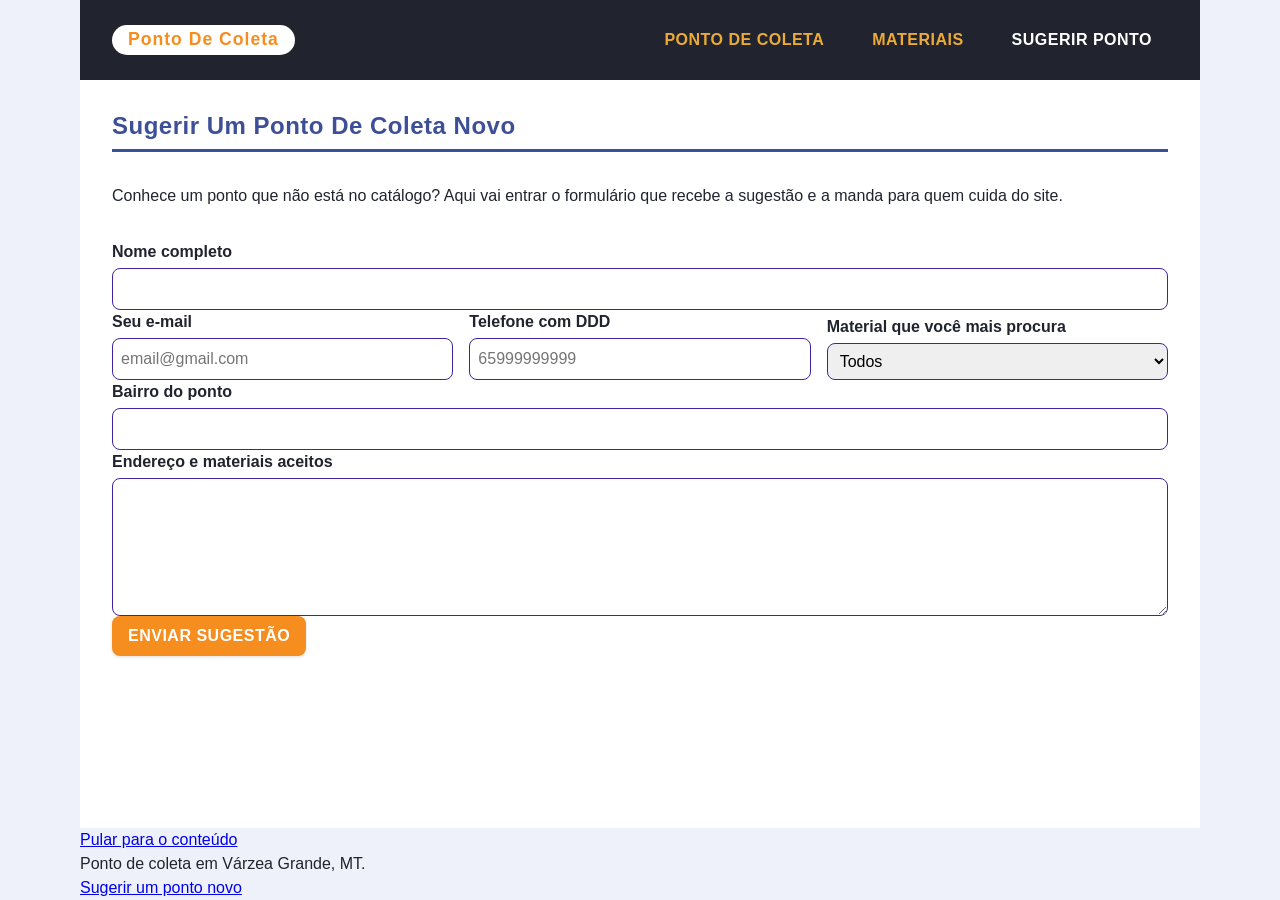
==== Ponto de coleta Calebe/contato.html @ 12f4477f "Organizando todo o conteudo na pasta Ponto de Coleta" ====
<!doctype html>
<html lang="pt-BR">
  <head>
    <meta charset="UTF-8" />
    <link rel="stylesheet" href="css/estilo.css" />
    <title>Sugerir um ponto | Ponto de Coleta</title>
  </head>
  <body>
    <div class="page">
      <a class="skip-link" href="#content">Pular para o conteúdo</a>
      <header class="site-header">
        <h1 class="brand">Ponto de Coleta</h1>
        <nav class="main-nav" aria-label="Navegação principal">
          <a href="index.html">Ponto de Coleta</a>
          <a href="materiais.html">Materiais</a>
          <a href="contato.html" aria-current="page">Sugerir Ponto</a>
        </nav>
      </header>
      <main id="conteudo">
        <h2>Sugerir um ponto de coleta novo</h2>
        <p>
          Conhece um ponto que não está no catálogo? Aqui vai entrar o
          formulário que recebe a sugestão e a manda para quem cuida do site.
        </p>
        <form id="suggestion-form">
          <p class="field">
            <label for="name">Nome completo</label>
            <input type="text" id="name" name="name" required minlength="3" />
          </p>
          <div class="field-row">
            <p class="field">
              <label for="email">Seu e-mail</label>
              <input
                type="email"
                id="email"
                name="email"
                required
                autocomplete="email"
                placeholder="email@gmail.com"
              />
            </p>
            <p class="field">
              <label for="phone">Telefone com DDD</label>
              <input
                type="tel"
                id="phone"
                name="phone"
                pattern="[0-9]{11}"
                inputmode="numeric"
                placeholder="65999999999"
              />
            </p>
            <p class="field">
              <label for="preferred-material"
                >Material que você mais procura</label
              >
              <select id="preferred-material" name="preferred-material">
                <option value="all">Todos</option>
                <option value="battery">Pilha e bateria</option>
                <option value="cooking-oil">Óleo de cozinha</option>
                <option value="eletronics">Eletrônico</option>
                <option value="medicine">Remédio</option>
                <option value="glass">Vidro</option>
                <option value="recyclable">Reciclável</option>
              </select>
            </p>
          </div>
          <p class="field">
            <label for="neighborhood">Bairro do ponto</label>
            <input type="text" id="neighborhood" name="neighborhood" />
          </p>
          <p class="field">
            <label for="message">Endereço e materiais aceitos</label>
            <textarea id="message" name="message" rows="5"></textarea>
          </p>
          <p>
            <button type="submit">Enviar sugestão</button>
          </p>
        </form>
      </main>
      <footer>
        <p>Ponto de coleta em Várzea Grande, MT.</p>
        <p><a href="contato.html">Sugerir um ponto novo</a></p>
      </footer>
    </div>
  </body>
</html>
---- Ponto de coleta Calebe/css/estilo.css ----
*,
*::before,
*::after {
  margin: 0;
  padding: 0;
  box-sizing: border-box;
}
:root {
  /*CORES*/
  --color-canvas: #7a8aba;
  --color-indigo: #3d4f97;
  --color-carbon: #21242e;
  --color-surface: #eef1fa;
  --color-text: #21242e;
  --color-text-light: #ffffff;
  --color-action: #f68d1f;
  --color-accent: #ecab37;
  --color-border: #3e24a3;
  --color-muted: #55618f;
  /*FONTES*/
  --font-body: Arial, Helvetica, sans-serif;
  /*ESPAÇOS*/
  --space-1: 0.5rem;
  --space-2: 1rem;
  --space-3: 2rem;
  /*OUTROS*/
  --radius: 8px;
  --radius-pill: 999px;
  --shadow: 0 1px 3px rgba(33, 36, 46, 0.15);
}
body {
  font-family: var(--font-body);
  color: var(--color-text);
  background: var(--color-surface);
  line-height: 1.5;
}
h1,
h2,
h3 {
    color: var(--color-indigo);
    line-height: 1.2;
    text-transform: capitalize;
    letter-spacing: 0.5px;
}
  h2 {
    font-size: 1.5rem;
    padding-bottom: var(--space-1);
    border-bottom: 3px solid var(--color-indigo);
}
  h3 {
    font-size: 1.1rem;
    text-transform: none;
    letter-spacing: normal;
}
img {
  max-width: 100%;
  height: auto;
}
.site-header,
.site-footer {
  background: var(--color-carbon);
  color: var(--color-text-light);
  padding: var(--space-2) var(--space-3);
  display: flex;
  flex-wrap: wrap;
  justify-content: space-between;
  align-items: center;
  gap: var(--space-2);
}
.brand {
  display: inline-block;
  background: var(--color-text-light);
  color: var(--color-action);
  font-size: 1.1rem;
  font-weight: 900;
  letter-spacing: 1px;
  padding: 0.25rem 1rem;
  border-radius: var(--radius-pill);
}
.main-nav a,
.site-footer a {
 color: var(--color-accent);
 text-decoration: none;
 text-transform: uppercase;
 font-weight: bold;
 letter-spacing: 0.5px;
 display: inline-block;
 padding: 0.75rem 1rem;
 border-radius: var(--radius);
}
.main-nav a:hover,
.site-footer a:hover {
 background: rgba(240, 235, 235, 0.158);
}
.main-nav a[aria-current="page"] {
 color: var(--color-text-light);
}
main {
 padding: var(--space-3);
 background: var(--color-text-light);
 grid-area: content;
}
main > * + * {
 margin-top: var(--space-3);
}
.intro {
 background: var(--color-canvas);
 color: var(--color-text-light);
 padding: var(--space-3);
 border-radius: var(--radius);
 border-bottom: 4px solid var(--color-action);
 box-shadow: var(--shadow);
}
.steps {
 list-style-position: inside;
}
.steps li + li {
  margin-top: var(--space-1);
}
.cards {
  display: grid;
  grid-template-columns: repeat(3, 1fr);
  gap: var(--space-2);
  list-style: none;
}
.card {
 background: var(--color-text-light);
 border: 1px solid var(--color-border);
 border-bottom: 3px solid var(--color-indigo);
 border-radius: var(--radius);
 box-shadow: var(--shadow);
 padding: var(--space-2);
 display: flex;
 flex-direction: column;
}
.card .schedule {
 color: var(--color-muted);
 margin-top: auto;
}

.materials-table {
 width: 100%;
 border-collapse: collapse;
}
.materials-table caption {
 caption-side: top;
 text-align: left;
 font-weight: bold;
 margin-bottom: var(--space-1);
}
.materials-table th,
.materials-table td {
 text-align: left;
 padding: var(--space-1);
}
.materials-table thead th {
 background: var(--color-indigo);
 color: var(--color-text-light);
 text-transform: uppercase;
 font-size: 0.85rem;
}
.materials-table tbody tr:nth-child(even) {
 background: var(--color-surface);
}
.field {
 display: flex;
 flex-direction: column;
 gap: 0.25rem;
}
.materials-table tbody th,
.materials-table tbody td {
  border-bottom: 1px solid var(--color-border);
}
.field label {
 display: block;
 font-weight: bold;
}
.field input,
.field select,
.field textarea {
 font: inherit;
 padding: 0.5rem;
 border: 1px solid var(--color-border);
 border-radius: var(--radius);
}
.field input:focus,
.field select:focus,
.field textarea:focus {
  border-color: var(--color-indigo);
}
button {
 font: inherit;
 font-weight: bold;
 text-transform: uppercase;
 letter-spacing: 0.5px;
 padding: 0.5rem 1rem;
 border: none;
 border-radius: var(--radius);
 background: var(--color-indigo);
 color: var(--color-text-light);
 cursor: pointer;
 box-shadow: var(--shadow);
}
button:hover {
  filter: brightness(1.1);
}
#search-button,
button[type="submit"] {
 background: var(--color-action);
}
.filters{
  display: flex;
  flex-wrap: wrap;
  gap: var(--space-1);
  align-items: center;
}
.filter {
  background: var(--color-text-light);
  color: var(--color-indigo);
  border: 2px solid var(--color-border);
  box-shadow: none;
}
.filter:hover {
  border-color: var(--color-indigo);
  filter: none;
}
.page{
  max-width: 70rem;
  margin: 0 auto;
  display: grid;
  grid-template-columns: 1fr;
  grid-template-areas:
  "header"
  "content"
  "footer";
  grid-template-rows: auto 1fr auto;
  min-height: 100dvh;
}
.site-header {
grid-area: header;
}
.site-footer {
  grid-area: footer;
}
.main-nav {
  display: flex;
  flex-wrap: wrap;
  gap: var(--space-2);
}
.field-row {
  display: flex;
  gap: var(--space-2);
  align-items: flex-end;
}
.field-row .field {
  flex: 1 1 0;
}
.zip-search {
  display: flex;
  flex-wrap: wrap;
  align-items: flex-end;
  gap: var(--space-2);
}
.zip-search .field {
  flex: 1 1 12rem;
}
.zip-search .field-action {
  flex: 0 0 auto;
  align-self: flex-start;
}
.ghost-label {
font-weight: bold;
visibility: hidden;
}
map {
 display: block;
 width: 100%;
 aspect-ratio: 16 / 9;
 border: 1px solid var(--color-border);
 border-radius: var(--radius);
}
figcaption {
 margin-top: var(--space-1);
 color: var(--color-muted);
 font-size: 0.875rem;
}
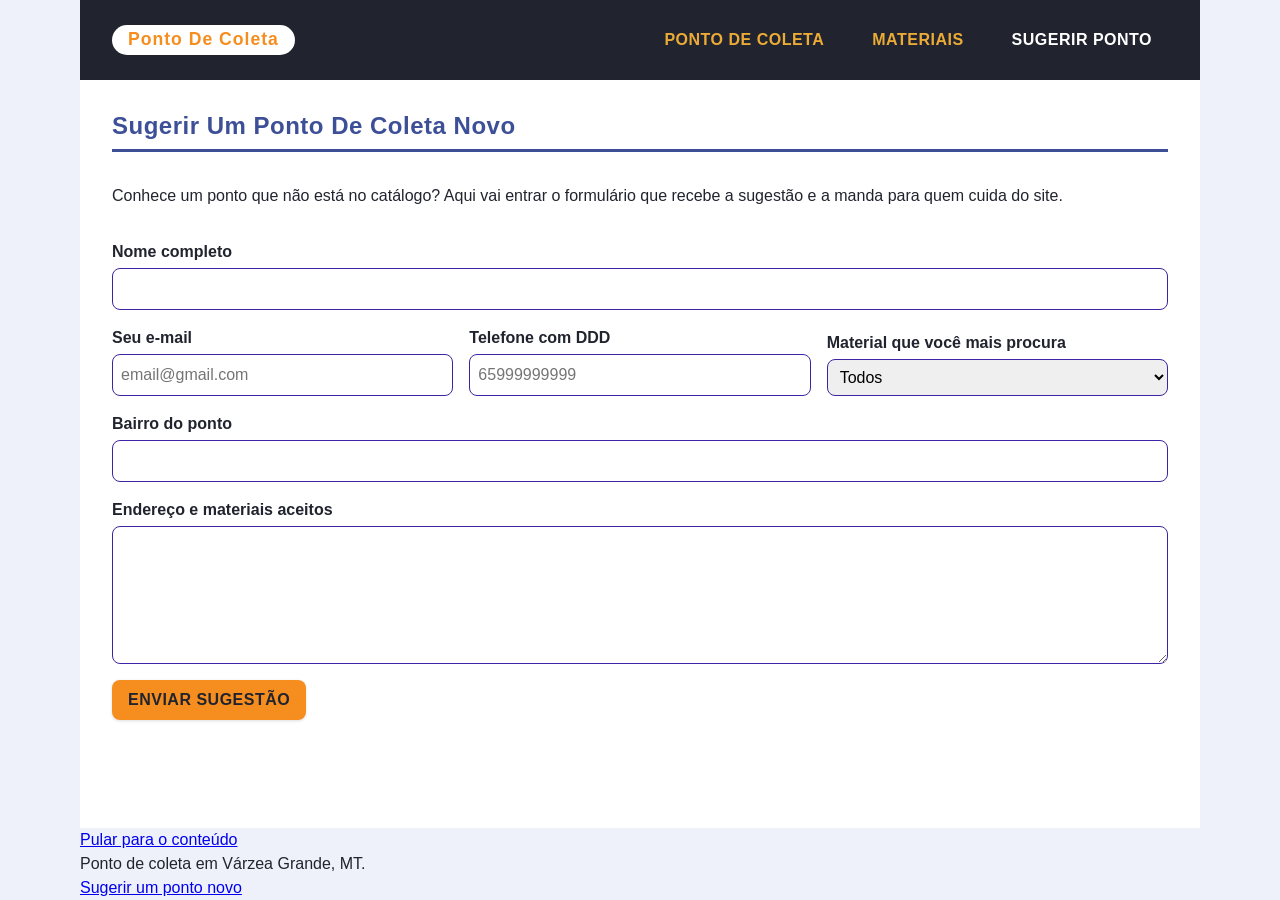
==== commit 3f6b3a34: "atualizando projeto" ====
--- a/Ponto de coleta Calebe/contato.html
+++ b/Ponto de coleta Calebe/contato.html
@@ -83,5 +83,6 @@
         <p><a href="contato.html">Sugerir um ponto novo</a></p>
       </footer>
     </div>
+    <script type="module" src="js/main.js"></script>
   </body>
 </html>
--- a/Ponto de coleta Calebe/css/estilo.css
+++ b/Ponto de coleta Calebe/css/estilo.css
@@ -117,9 +117,19 @@
 .steps li + li {
   margin-top: var(--space-1);
 }
+@media (min-width: 64rem) {
+  .cards {
+    grid-template-columns: repeat(3, 1fr);
+  }
+}
+@media (max-width: 64rem) {
+ .field-row {
+ flex-direction: column;
+ }
+}
 .cards {
   display: grid;
-  grid-template-columns: repeat(3, 1fr);
+  grid-template-columns: 1fr;
   gap: var(--space-2);
   list-style: none;
 }
@@ -166,6 +176,7 @@
  display: flex;
  flex-direction: column;
  gap: 0.25rem;
+ margin-bottom: var(--space-2);
 }
 .materials-table tbody th,
 .materials-table tbody td {
@@ -207,6 +218,7 @@
 #search-button,
 button[type="submit"] {
  background: var(--color-action);
+ color: var(--color-carbon);
 }
 .filters{
   display: flex;
@@ -223,6 +235,23 @@
 .filter:hover {
   border-color: var(--color-indigo);
   filter: none;
+}
+:focus-visible {
+ outline: 3px solid var(--color-action);
+ outline-offset: 2px;
+}
+skip-link {
+ position: absolute;
+ top: var(--space-1);
+ left: -100vw;
+ padding: var(--space-1) var(--space-2);
+ background: var(--color-surface);
+ color: var(--color-indigo);
+ border: 2px solid var(--color-indigo);
+ z-index: 10;
+}
+.skip-link:focus {
+ left: var(--space-1);
 }
 .page{
   max-width: 70rem;
@@ -283,4 +312,4 @@
  margin-top: var(--space-1);
  color: var(--color-muted);
  font-size: 0.875rem;
-}+}
